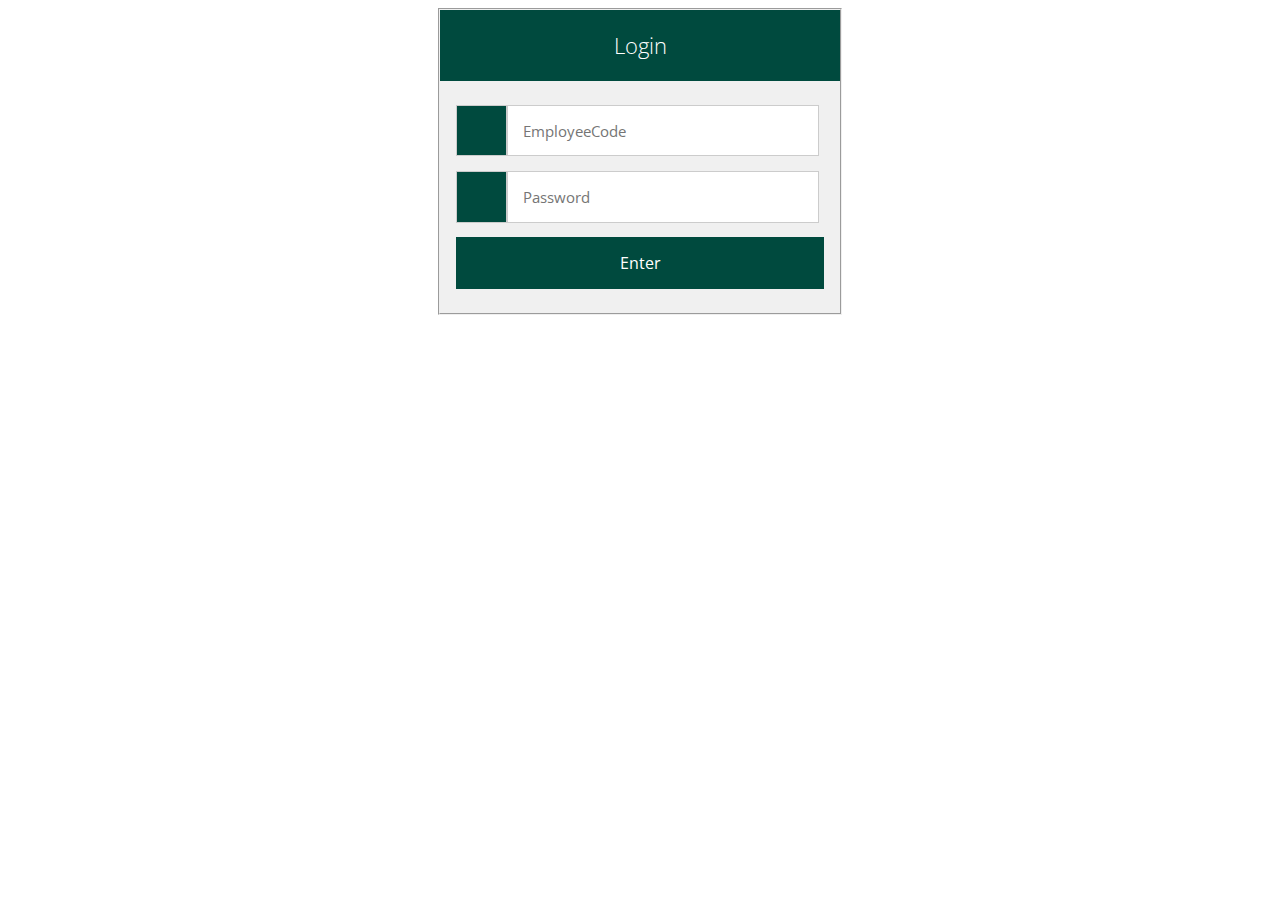
==== templates/employee/login.html @ aaaa9c06 "ログイン画面フロント実装" ====
<!DOCTYPE html>
<html lang="en">
<head>
  <meta charset="UTF-8">
  <meta name="viewport" content="width=device-width, initial-scale=1.0">
  <title>ログイン画面</title>
  <link rel="stylesheet" href="/assets/css/employee.css?v=2">
</head>
<body>
  <fieldset>
    <h1>Login</h1>
    <form method="post" action="/sessionCheckEmployee">
      <div class="iconEmployeeCode"></div>
      <input type="text" name="employeeCode" placeholder="EmployeeCode" required>
      <div class="iconPassword"></div>
      <input type="password" name="password" placeholder="Password" required>
      <input type="submit" value="Enter">
    </form>
  </fieldset>
</body>
</html>
---- assets/css/employee.css ----
@import url(https://fonts.googleapis.com/css?family=Open+Sans:300,400,700);

*{
  padding:0;
  margin:0;
}

body{
  font-family:'Open Sans',sans-serif;
}
fieldset{
  width:400px;
  margin:0 auto;
  margin-top:8px;
  margin-bottom:2%;
  transition:opacity 1s;
  -webkit-transition:opacity 1s;

}
h1{
  background:#004A3E;
  padding:20px 0; /*PADDING TODOS OS LADOS DE 20PX*/
  font-size:140%;
  font-weight:300;
  text-align:center;
  color:#fff;
}
form{
  background:#f0f0f0;
  padding:6% 4%;
}
input[type="password"]{
  width:76%;
  height:20px;
  margin-bottom:4%;
  border:1px solid #ccc;
  padding:4% 4% 4% 4%;
  font-family:'Open Sans',sans-serif;
  font-size:95%;
  color:#555;
}
.iconPassword{
  width:20px;
  height:20px;
  background-color:#004A3E;
  float:left;
  padding:4% 4% 4% 4%;
  margin-bottom:4%;
  background-repeat:no-repeat;
   background-image:url(https://cdn4.iconfinder.com/data/icons/font-awesome-2/2048/f09c-32.png);
  background-position:center;
  border:1px solid #ccc;
}
.iconUser{
  width:20px;
  height:20px;
  background-color:#004A3E;
  float:left;
  padding:4% 4% 4% 4%;
  margin-bottom:4%;
  background-repeat:no-repeat;
   background-image:url(https://cdn4.iconfinder.com/data/icons/font-awesome-2/2048/f007-32.png);
  background-position:center;
  border:1px solid #ccc;
}
.iconEmployeeCode{
  width:20px;
  height:20px;
  background-color:#004A3E;
  float:left;
  padding:4% 4% 4% 4%;
  margin-bottom:4%;
  background-repeat:no-repeat;
   background-image:url(https://cdn4.iconfinder.com/data/icons/form-widget/128/form-widget-Serial-number-sn--number-32.png);
  background-position:center;
  border:1px solid #ccc;
}

.iconEmail{
  width:20px;
  height:20px;
  background-color:#004A3E;
  float:left;
  padding:4% 4% 4% 4%;
  margin-bottom:4%;
  background-repeat:no-repeat;
   background-image:url(https://cdn4.iconfinder.com/data/icons/font-awesome/1792/envelope-o-32.png);
  background-position:center;
  border:1px solid #ccc;
}

input[type="text"]{
  width:76%;
  height:20px;
  margin-bottom:4%;
  border:1px solid #ccc;
  padding:4% 4% 4% 4%;
  font-family:'Open Sans',sans-serif;
  font-size:95%;
  color:#555;
}
input[type="email"]{
  width:76%;
  height:20px;
  margin-bottom:4%;
  border:1px solid #ccc;
  padding:4% 4% 4% 4%;
  font-family:'Open Sans',sans-serif;
  font-size:95%;
  color:#555;
}
input[type="submit"]{
  width:100%;
  background:#004A3E;
  border:0;
  padding:4%;
  font-family:'Open Sans',sans-serif;
  font-size:100%;
  color:#fff;
  cursor:pointer;
  transition:background .3s;
  -webkit-transition:background .3s;
}

input[type="submit"]:hover{
  background:#53B9A8;
}
::-webkit-input-placeholder {

}
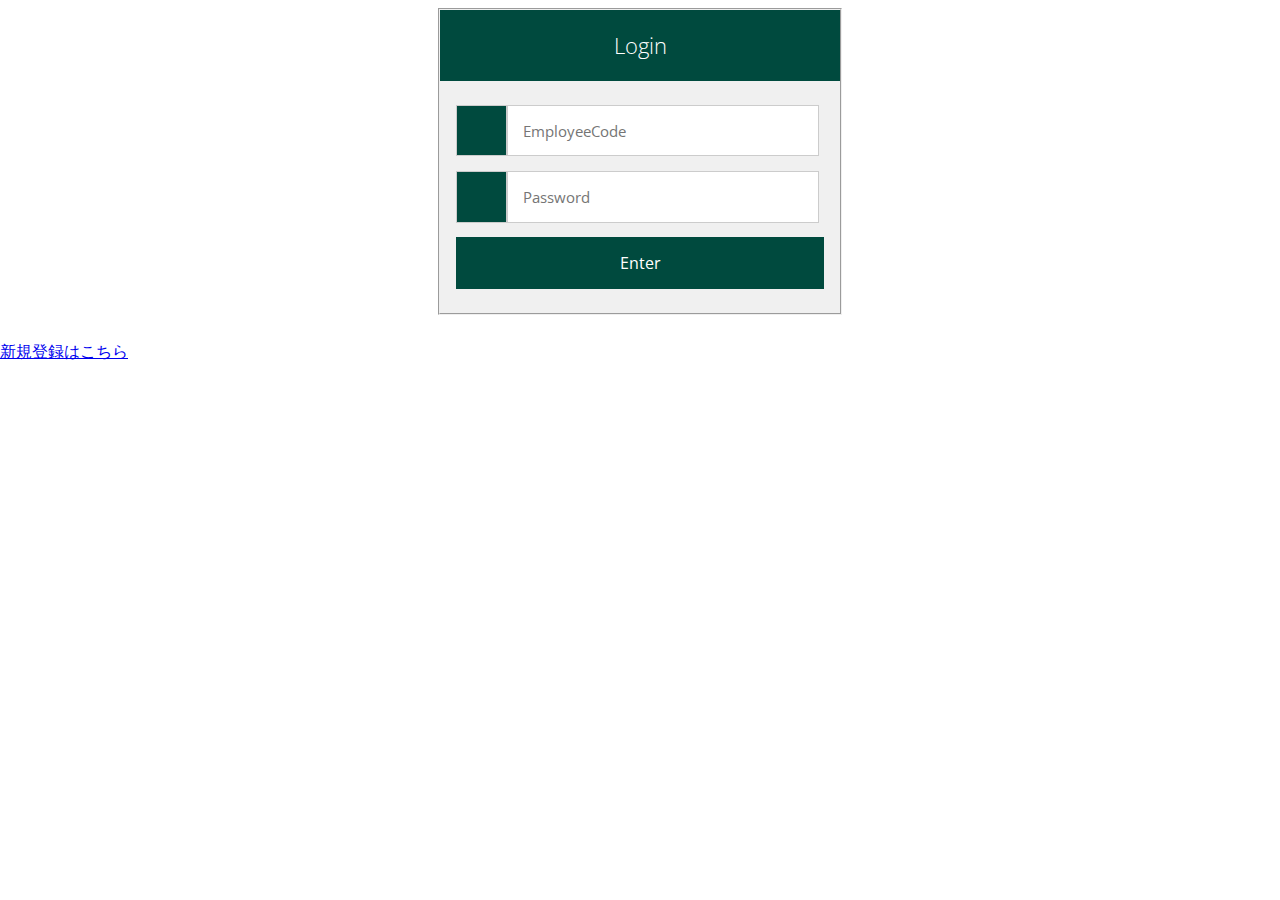
==== commit 0fb8a258: "ログイン機能サーバーサイド　途中分" ====
--- a/templates/employee/login.html
+++ b/templates/employee/login.html
@@ -9,7 +9,7 @@
 <body>
   <fieldset>
     <h1>Login</h1>
-    <form method="post" action="/sessionCheckEmployee">
+    <form method="post" action="/login/sessionCheckEmployee">
       <div class="iconEmployeeCode"></div>
       <input type="text" name="employeeCode" placeholder="EmployeeCode" required>
       <div class="iconPassword"></div>
@@ -17,5 +17,6 @@
       <input type="submit" value="Enter">
     </form>
   </fieldset>
+  <a href="/">新規登録はこちら</a>
 </body>
 </html>